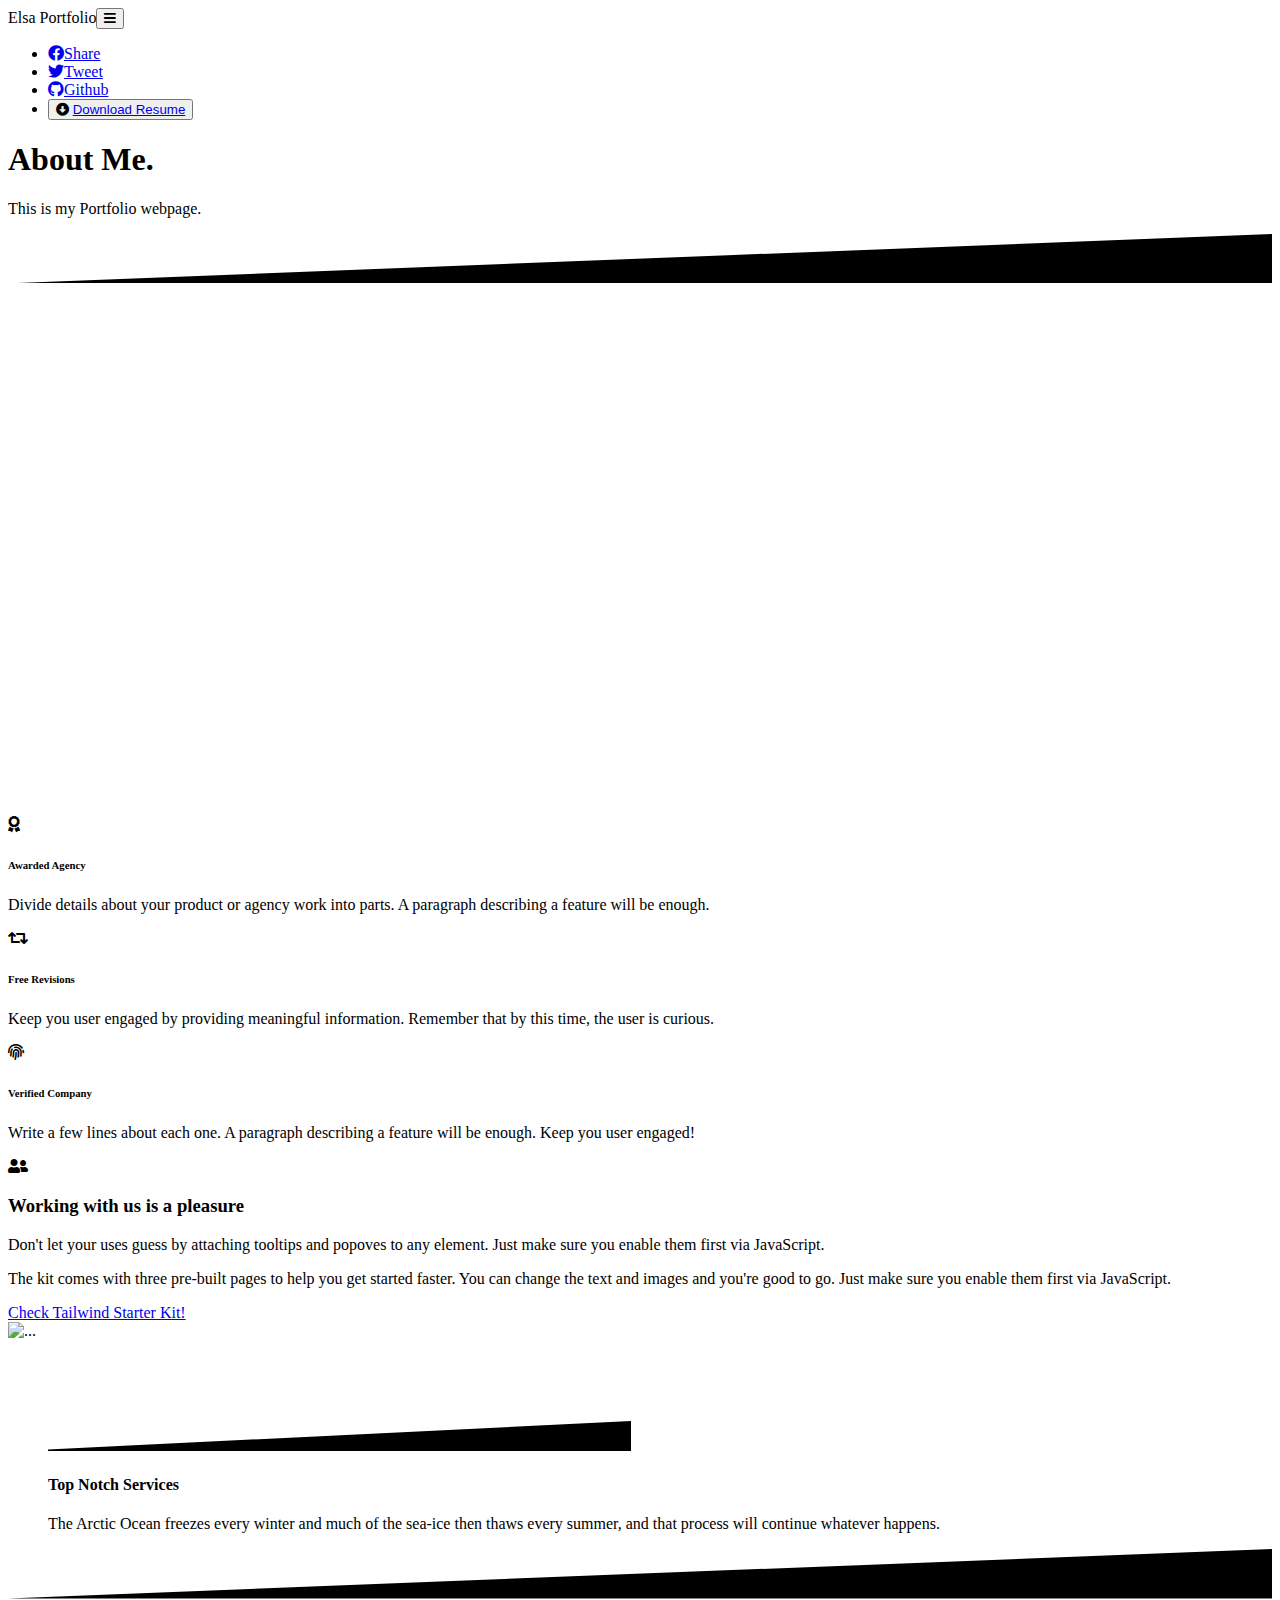
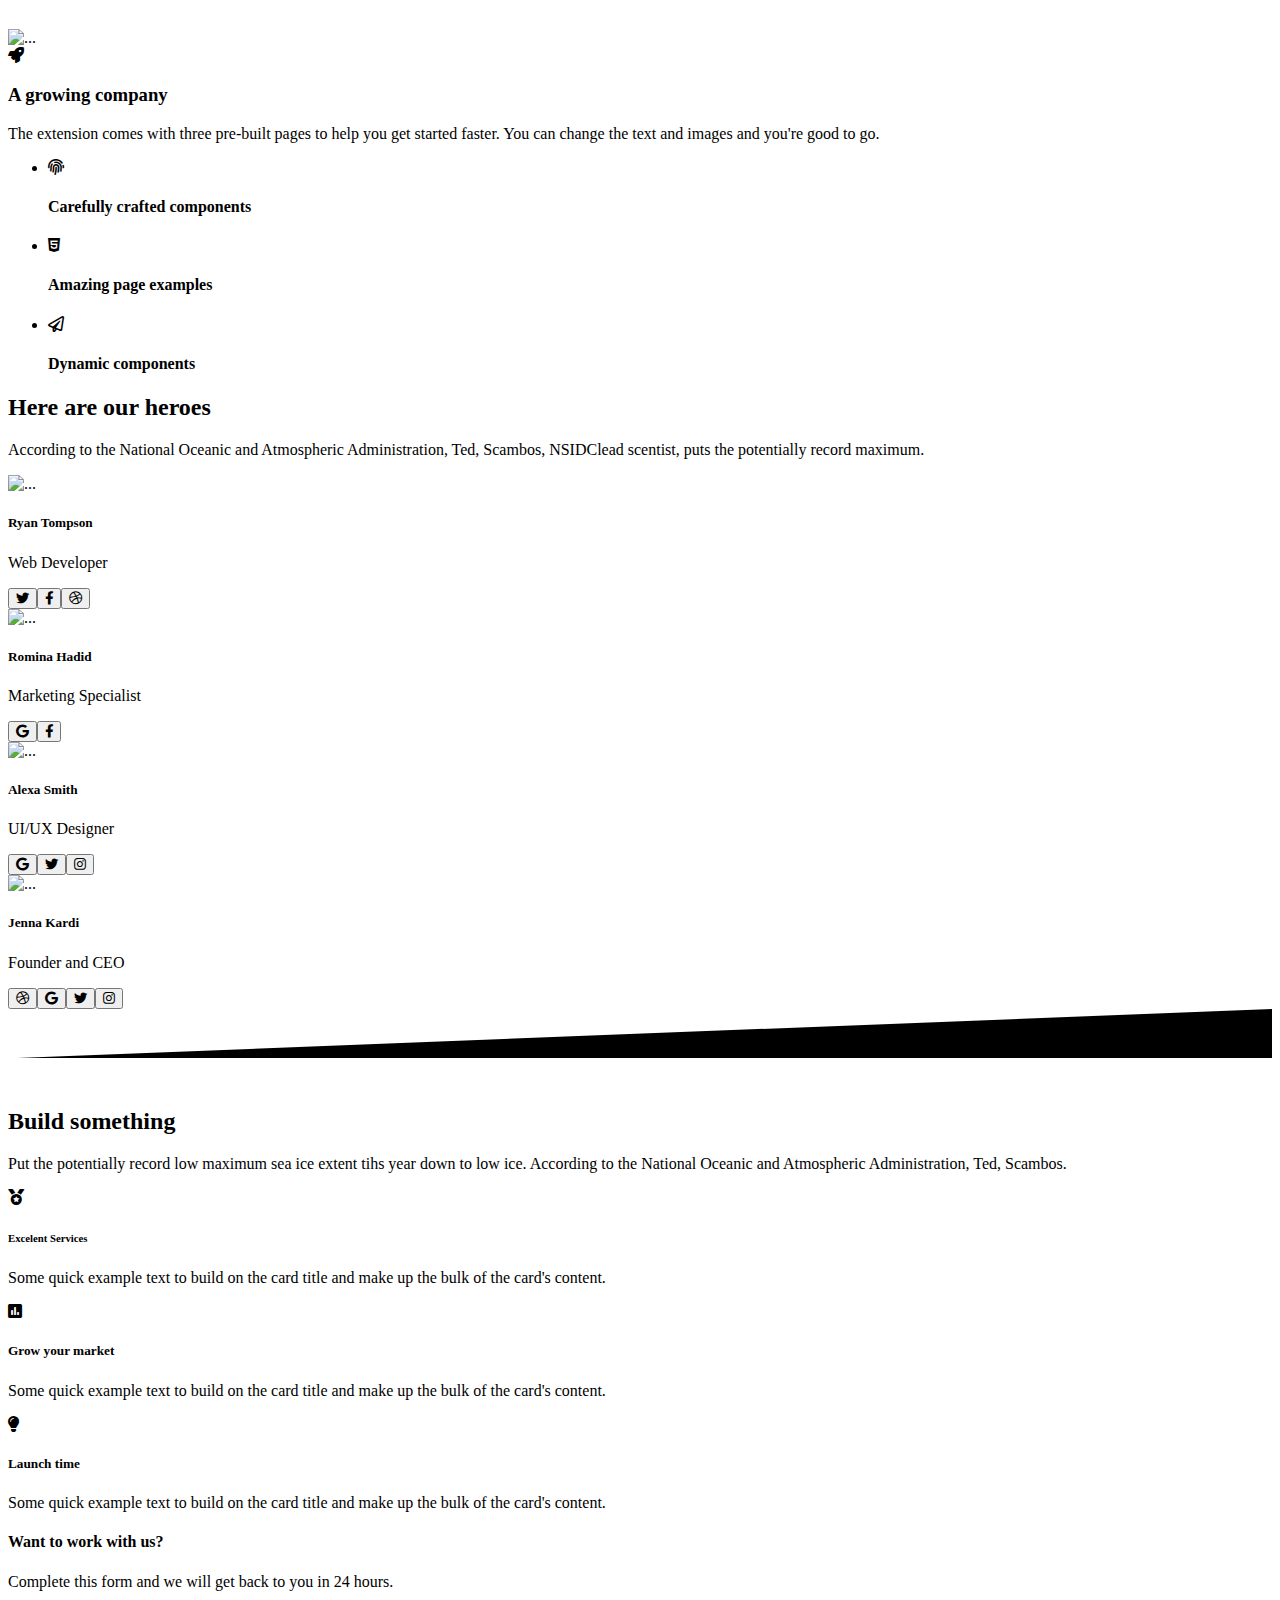
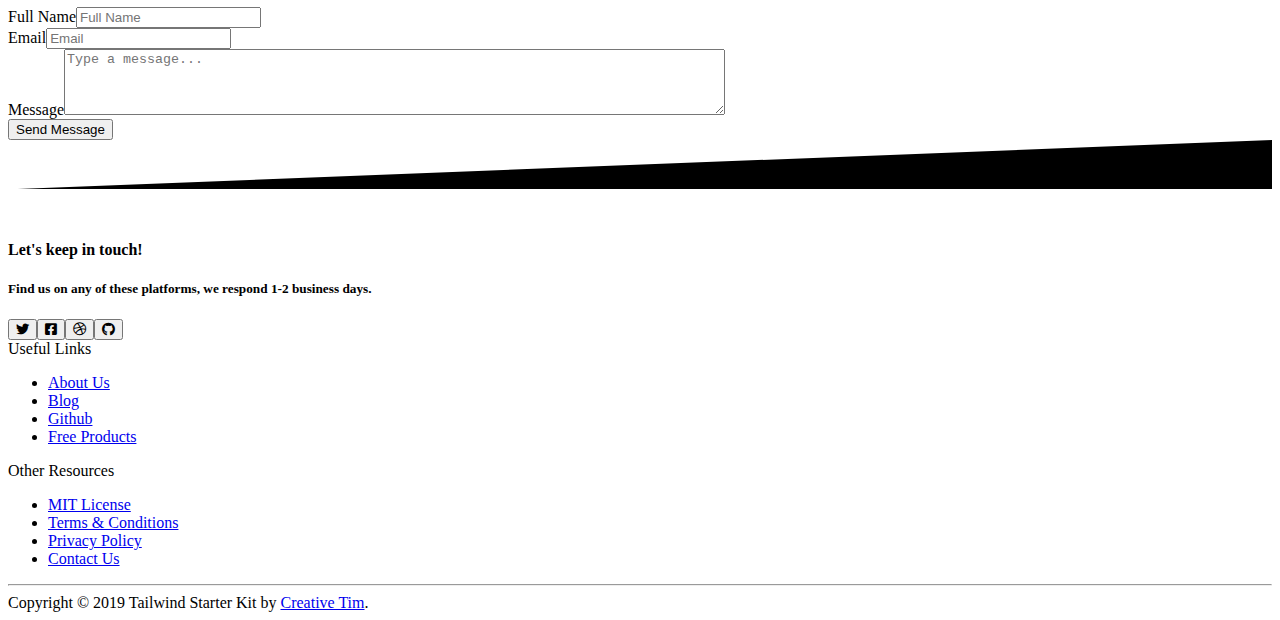
==== homepage.html @ fb785ca4 "basic code" ====
<!DOCTYPE html>
<html>
  <head>
    <meta charset="utf-8" />
    <meta name="viewport" content="width=device-width, initial-scale=1" />
    <meta name="theme-color" content="#000000" />
    <link rel="shortcut icon" href="./assets/img/favicon.ico" />
    <link
      rel="apple-touch-icon"
      sizes="76x76"
      href="./assets/img/apple-icon.png"
    />
    <link
      rel="stylesheet"
      href="https://cdnjs.cloudflare.com/ajax/libs/font-awesome/5.15.3/css/all.min.css"
    />
    <link
      rel="stylesheet"
      href="https://cdn.jsdelivr.net/gh/creativetimofficial/tailwind-starter-kit/compiled-tailwind.min.css"
    />
    <title>Elsa Portfolio</title>
  </head>
  <body class="text-gray-800 antialiased">
    <nav
      class="top-0 absolute z-50 w-full flex flex-wrap items-center justify-between px-2 py-3 "
    >
      <div
        class="container px-4 mx-auto flex flex-wrap items-center justify-between"
      >
        <div
          class="w-full relative flex justify-between lg:w-auto lg:static lg:block lg:justify-start"
        >
          <a
            class="text-xxlg font-bold leading-relaxed inline-block mr-4 py-4 whitespace-nowrap uppercase text-white"
            >Elsa Portfolio</a
          ><button
            class="cursor-pointer text-xl leading-none px-3 py-1 border border-solid border-transparent rounded bg-transparent block lg:hidden outline-none focus:outline-none"
            type="button"
            onclick="toggleNavbar('example-collapse-navbar')"
          >
            <i class="text-white fas fa-bars"></i>
          </button>
        </div>
        <div
          class="lg:flex flex-grow items-center bg-white lg:bg-transparent lg:shadow-none hidden"
          id="example-collapse-navbar"
        >
          <ul class="flex flex-col lg:flex-row list-none lg:ml-auto">
            <li class="flex items-center">
              <a
                class="lg:text-white lg:hover:text-gray-300 text-gray-800 px-3 py-4 lg:py-2 flex items-center text-xs uppercase font-bold"
                href="#pablo"
                ><i
                  class="lg:text-gray-300 text-gray-500 fab fa-facebook text-lg leading-lg "
                ></i
                ><span class="lg:hidden inline-block ml-2">Share</span></a
              >
            </li>
            <li class="flex items-center">
              <a
                class="lg:text-white lg:hover:text-gray-300 text-gray-800 px-3 py-4 lg:py-2 flex items-center text-xs uppercase font-bold"
                href="#pablo"
                ><i
                  class="lg:text-gray-300 text-gray-500 fab fa-twitter text-lg leading-lg "
                ></i
                ><span class="lg:hidden inline-block ml-2">Tweet</span></a
              >
            </li>
            <li class="flex items-center">
              <a
                class="lg:text-white lg:hover:text-gray-300 text-gray-800 px-3 py-4 lg:py-2 flex items-center text-xs uppercase font-bold"
                href="https://github.com/elsa5152/Portfolio2"
                ><i
                  class="lg:text-gray-300 text-gray-500 fab fa-github text-lg leading-lg "
                ></i
                ><span class="lg:hidden inline-block ml-2">Github</span></a
              >
            </li>
            <li class="flex items-center">
              <button
                class="bg-white text-gray-800 active:bg-gray-100 text-xs font-bold uppercase px-4 py-2 rounded shadow hover:shadow-md outline-none focus:outline-none lg:mr-1 lg:mb-0 ml-3 mb-3"
                type="button"
                style="transition: all 0.15s ease 0s;"
              >
                <i class="fas fa-arrow-alt-circle-down"></i> <a href="./pdf/Resume.pdf" download="Resume.pdf">Download Resume</a>
              </button>
            </li>
          </ul>
        </div>
      </div>
    </nav>
    <main>
      <div
        class="relative pt-16 pb-32 flex content-center items-center justify-center"
        style="min-height: 75vh;"
      >
        <div
          class="absolute top-0 w-full h-full bg-center bg-cover"
          style='background-image: url("./image/background.jpg");'
        >
          <span
            id="blackOverlay"
            class="w-full h-full absolute opacity-75 bg-black"
          ></span>
        </div>
        <div class="container relative mx-auto">
          <div class="items-center flex flex-wrap">
            <div class="w-full lg:w-6/12 px-4 ml-auto mr-auto text-center">
              <div class="pr-12">
                <h1 class="text-white font-semibold text-5xl">
                  About Me.
                </h1>
                <p class="mt-4 text-lg text-gray-300">
                  This is my Portfolio webpage.
                </p>
              </div>
            </div>
          </div>
        </div>
        <div
          class="top-auto bottom-0 left-0 right-0 w-full absolute pointer-events-none overflow-hidden"
          style="height: 70px;"
        >
          <svg
            class="absolute bottom-0 overflow-hidden"
            xmlns="http://www.w3.org/2000/svg"
            preserveAspectRatio="none"
            version="1.1"
            viewBox="0 0 2560 100"
            x="0"
            y="0"
          >
            <polygon
              class="text-gray-300 fill-current"
              points="2560 0 2560 100 0 100"
            ></polygon>
          </svg>
        </div>
      </div>
      <section class="pb-20 bg-gray-300 -mt-24">
        <div class="container mx-auto px-4">
          <div class="flex flex-wrap">
            <div class="lg:pt-12 pt-6 w-full md:w-4/12 px-4 text-center">
              <div
                class="relative flex flex-col min-w-0 break-words bg-white w-full mb-8 shadow-lg rounded-lg"
              >
                <div class="px-4 py-5 flex-auto">
                  <div
                    class="text-white p-3 text-center inline-flex items-center justify-center w-12 h-12 mb-5 shadow-lg rounded-full bg-red-400"
                  >
                    <i class="fas fa-award"></i>
                  </div>
                  <h6 class="text-xl font-semibold">Awarded Agency</h6>
                  <p class="mt-2 mb-4 text-gray-600">
                    Divide details about your product or agency work into parts.
                    A paragraph describing a feature will be enough.
                  </p>
                </div>
              </div>
            </div>
            <div class="w-full md:w-4/12 px-4 text-center">
              <div
                class="relative flex flex-col min-w-0 break-words bg-white w-full mb-8 shadow-lg rounded-lg"
              >
                <div class="px-4 py-5 flex-auto">
                  <div
                    class="text-white p-3 text-center inline-flex items-center justify-center w-12 h-12 mb-5 shadow-lg rounded-full bg-blue-400"
                  >
                    <i class="fas fa-retweet"></i>
                  </div>
                  <h6 class="text-xl font-semibold">Free Revisions</h6>
                  <p class="mt-2 mb-4 text-gray-600">
                    Keep you user engaged by providing meaningful information.
                    Remember that by this time, the user is curious.
                  </p>
                </div>
              </div>
            </div>
            <div class="pt-6 w-full md:w-4/12 px-4 text-center">
              <div
                class="relative flex flex-col min-w-0 break-words bg-white w-full mb-8 shadow-lg rounded-lg"
              >
                <div class="px-4 py-5 flex-auto">
                  <div
                    class="text-white p-3 text-center inline-flex items-center justify-center w-12 h-12 mb-5 shadow-lg rounded-full bg-green-400"
                  >
                    <i class="fas fa-fingerprint"></i>
                  </div>
                  <h6 class="text-xl font-semibold">Verified Company</h6>
                  <p class="mt-2 mb-4 text-gray-600">
                    Write a few lines about each one. A paragraph describing a
                    feature will be enough. Keep you user engaged!
                  </p>
                </div>
              </div>
            </div>
          </div>
          <div class="flex flex-wrap items-center mt-32">
            <div class="w-full md:w-5/12 px-4 mr-auto ml-auto">
              <div
                class="text-gray-600 p-3 text-center inline-flex items-center justify-center w-16 h-16 mb-6 shadow-lg rounded-full bg-gray-100"
              >
                <i class="fas fa-user-friends text-xl"></i>
              </div>
              <h3 class="text-3xl mb-2 font-semibold leading-normal">
                Working with us is a pleasure
              </h3>
              <p
                class="text-lg font-light leading-relaxed mt-4 mb-4 text-gray-700"
              >
                Don't let your uses guess by attaching tooltips and popoves to
                any element. Just make sure you enable them first via
                JavaScript.
              </p>
              <p
                class="text-lg font-light leading-relaxed mt-0 mb-4 text-gray-700"
              >
                The kit comes with three pre-built pages to help you get started
                faster. You can change the text and images and you're good to
                go. Just make sure you enable them first via JavaScript.
              </p>
              <a
                href="https://www.creative-tim.com/learning-lab/tailwind-starter-kit#/presentation"
                class="font-bold text-gray-800 mt-8"
                >Check Tailwind Starter Kit!</a
              >
            </div>
            <div class="w-full md:w-4/12 px-4 mr-auto ml-auto">
              <div
                class="relative flex flex-col min-w-0 break-words  w-full mb-6 shadow-lg rounded-lg bg-pink-600"
              >
                <img
                  alt="..."
                  src="https://images.unsplash.com/photo-1522202176988-66273c2fd55f?ixlib=rb-1.2.1&amp;ixid=eyJhcHBfaWQiOjEyMDd9&amp;auto=format&amp;fit=crop&amp;w=1051&amp;q=80"
                  class="w-full align-middle rounded-t-lg"
                />
                <blockquote class="relative p-8 mb-4">
                  <svg
                    preserveAspectRatio="none"
                    xmlns="http://www.w3.org/2000/svg"
                    viewBox="0 0 583 95"
                    class="absolute left-0 w-full block"
                    style="height: 95px; top: -94px;"
                  >
                    <polygon
                      points="-30,95 583,95 583,65"
                      class="text-pink-600 fill-current"
                    ></polygon>
                  </svg>
                  <h4 class="text-xl font-bold text-white">
                    Top Notch Services
                  </h4>
                  <p class="text-md font-light mt-2 text-white">
                    The Arctic Ocean freezes every winter and much of the
                    sea-ice then thaws every summer, and that process will
                    continue whatever happens.
                  </p>
                </blockquote>
              </div>
            </div>
          </div>
        </div>
      </section>
      <section class="relative py-20">
        <div
          class="bottom-auto top-0 left-0 right-0 w-full absolute pointer-events-none overflow-hidden -mt-20"
          style="height: 80px;"
        >
          <svg
            class="absolute bottom-0 overflow-hidden"
            xmlns="http://www.w3.org/2000/svg"
            preserveAspectRatio="none"
            version="1.1"
            viewBox="0 0 2560 100"
            x="0"
            y="0"
          >
            <polygon
              class="text-white fill-current"
              points="2560 0 2560 100 0 100"
            ></polygon>
          </svg>
        </div>
        <div class="container mx-auto px-4">
          <div class="items-center flex flex-wrap">
            <div class="w-full md:w-4/12 ml-auto mr-auto px-4">
              <img
                alt="..."
                class="max-w-full rounded-lg shadow-lg"
                src="https://images.unsplash.com/photo-1555212697-194d092e3b8f?ixlib=rb-1.2.1&amp;ixid=eyJhcHBfaWQiOjEyMDd9&amp;auto=format&amp;fit=crop&amp;w=634&amp;q=80"
              />
            </div>
            <div class="w-full md:w-5/12 ml-auto mr-auto px-4">
              <div class="md:pr-12">
                <div
                  class="text-pink-600 p-3 text-center inline-flex items-center justify-center w-16 h-16 mb-6 shadow-lg rounded-full bg-pink-300"
                >
                  <i class="fas fa-rocket text-xl"></i>
                </div>
                <h3 class="text-3xl font-semibold">A growing company</h3>
                <p class="mt-4 text-lg leading-relaxed text-gray-600">
                  The extension comes with three pre-built pages to help you get
                  started faster. You can change the text and images and you're
                  good to go.
                </p>
                <ul class="list-none mt-6">
                  <li class="py-2">
                    <div class="flex items-center">
                      <div>
                        <span
                          class="text-xs font-semibold inline-block py-1 px-2 uppercase rounded-full text-pink-600 bg-pink-200 mr-3"
                          ><i class="fas fa-fingerprint"></i
                        ></span>
                      </div>
                      <div>
                        <h4 class="text-gray-600">
                          Carefully crafted components
                        </h4>
                      </div>
                    </div>
                  </li>
                  <li class="py-2">
                    <div class="flex items-center">
                      <div>
                        <span
                          class="text-xs font-semibold inline-block py-1 px-2 uppercase rounded-full text-pink-600 bg-pink-200 mr-3"
                          ><i class="fab fa-html5"></i
                        ></span>
                      </div>
                      <div>
                        <h4 class="text-gray-600">Amazing page examples</h4>
                      </div>
                    </div>
                  </li>
                  <li class="py-2">
                    <div class="flex items-center">
                      <div>
                        <span
                          class="text-xs font-semibold inline-block py-1 px-2 uppercase rounded-full text-pink-600 bg-pink-200 mr-3"
                          ><i class="far fa-paper-plane"></i
                        ></span>
                      </div>
                      <div>
                        <h4 class="text-gray-600">Dynamic components</h4>
                      </div>
                    </div>
                  </li>
                </ul>
              </div>
            </div>
          </div>
        </div>
      </section>
      <section class="pt-20 pb-48">
        <div class="container mx-auto px-4">
          <div class="flex flex-wrap justify-center text-center mb-24">
            <div class="w-full lg:w-6/12 px-4">
              <h2 class="text-4xl font-semibold">Here are our heroes</h2>
              <p class="text-lg leading-relaxed m-4 text-gray-600">
                According to the National Oceanic and Atmospheric
                Administration, Ted, Scambos, NSIDClead scentist, puts the
                potentially record maximum.
              </p>
            </div>
          </div>
          <div class="flex flex-wrap">
            <div class="w-full md:w-6/12 lg:w-3/12 lg:mb-0 mb-12 px-4">
              <div class="px-6">
                <img
                  alt="..."
                  src="./assets/img/team-1-800x800.jpg"
                  class="shadow-lg rounded-full max-w-full mx-auto"
                  style="max-width: 120px;"
                />
                <div class="pt-6 text-center">
                  <h5 class="text-xl font-bold">Ryan Tompson</h5>
                  <p class="mt-1 text-sm text-gray-500 uppercase font-semibold">
                    Web Developer
                  </p>
                  <div class="mt-6">
                    <button
                      class="bg-blue-400 text-white w-8 h-8 rounded-full outline-none focus:outline-none mr-1 mb-1"
                      type="button"
                    >
                      <i class="fab fa-twitter"></i></button
                    ><button
                      class="bg-blue-600 text-white w-8 h-8 rounded-full outline-none focus:outline-none mr-1 mb-1"
                      type="button"
                    >
                      <i class="fab fa-facebook-f"></i></button
                    ><button
                      class="bg-pink-500 text-white w-8 h-8 rounded-full outline-none focus:outline-none mr-1 mb-1"
                      type="button"
                    >
                      <i class="fab fa-dribbble"></i>
                    </button>
                  </div>
                </div>
              </div>
            </div>
            <div class="w-full md:w-6/12 lg:w-3/12 lg:mb-0 mb-12 px-4">
              <div class="px-6">
                <img
                  alt="..."
                  src="./assets/img/team-2-800x800.jpg"
                  class="shadow-lg rounded-full max-w-full mx-auto"
                  style="max-width: 120px;"
                />
                <div class="pt-6 text-center">
                  <h5 class="text-xl font-bold">Romina Hadid</h5>
                  <p class="mt-1 text-sm text-gray-500 uppercase font-semibold">
                    Marketing Specialist
                  </p>
                  <div class="mt-6">
                    <button
                      class="bg-red-600 text-white w-8 h-8 rounded-full outline-none focus:outline-none mr-1 mb-1"
                      type="button"
                    >
                      <i class="fab fa-google"></i></button
                    ><button
                      class="bg-blue-600 text-white w-8 h-8 rounded-full outline-none focus:outline-none mr-1 mb-1"
                      type="button"
                    >
                      <i class="fab fa-facebook-f"></i>
                    </button>
                  </div>
                </div>
              </div>
            </div>
            <div class="w-full md:w-6/12 lg:w-3/12 lg:mb-0 mb-12 px-4">
              <div class="px-6">
                <img
                  alt="..."
                  src="./assets/img/team-3-800x800.jpg"
                  class="shadow-lg rounded-full max-w-full mx-auto"
                  style="max-width: 120px;"
                />
                <div class="pt-6 text-center">
                  <h5 class="text-xl font-bold">Alexa Smith</h5>
                  <p class="mt-1 text-sm text-gray-500 uppercase font-semibold">
                    UI/UX Designer
                  </p>
                  <div class="mt-6">
                    <button
                      class="bg-red-600 text-white w-8 h-8 rounded-full outline-none focus:outline-none mr-1 mb-1"
                      type="button"
                    >
                      <i class="fab fa-google"></i></button
                    ><button
                      class="bg-blue-400 text-white w-8 h-8 rounded-full outline-none focus:outline-none mr-1 mb-1"
                      type="button"
                    >
                      <i class="fab fa-twitter"></i></button
                    ><button
                      class="bg-gray-800 text-white w-8 h-8 rounded-full outline-none focus:outline-none mr-1 mb-1"
                      type="button"
                    >
                      <i class="fab fa-instagram"></i>
                    </button>
                  </div>
                </div>
              </div>
            </div>
            <div class="w-full md:w-6/12 lg:w-3/12 lg:mb-0 mb-12 px-4">
              <div class="px-6">
                <img
                  alt="..."
                  src="./assets/img/team-4-470x470.png"
                  class="shadow-lg rounded-full max-w-full mx-auto"
                  style="max-width: 120px;"
                />
                <div class="pt-6 text-center">
                  <h5 class="text-xl font-bold">Jenna Kardi</h5>
                  <p class="mt-1 text-sm text-gray-500 uppercase font-semibold">
                    Founder and CEO
                  </p>
                  <div class="mt-6">
                    <button
                      class="bg-pink-500 text-white w-8 h-8 rounded-full outline-none focus:outline-none mr-1 mb-1"
                      type="button"
                    >
                      <i class="fab fa-dribbble"></i></button
                    ><button
                      class="bg-red-600 text-white w-8 h-8 rounded-full outline-none focus:outline-none mr-1 mb-1"
                      type="button"
                    >
                      <i class="fab fa-google"></i></button
                    ><button
                      class="bg-blue-400 text-white w-8 h-8 rounded-full outline-none focus:outline-none mr-1 mb-1"
                      type="button"
                    >
                      <i class="fab fa-twitter"></i></button
                    ><button
                      class="bg-gray-800 text-white w-8 h-8 rounded-full outline-none focus:outline-none mr-1 mb-1"
                      type="button"
                    >
                      <i class="fab fa-instagram"></i>
                    </button>
                  </div>
                </div>
              </div>
            </div>
          </div>
        </div>
      </section>
      <section class="pb-20 relative block bg-gray-900">
        <div
          class="bottom-auto top-0 left-0 right-0 w-full absolute pointer-events-none overflow-hidden -mt-20"
          style="height: 80px;"
        >
          <svg
            class="absolute bottom-0 overflow-hidden"
            xmlns="http://www.w3.org/2000/svg"
            preserveAspectRatio="none"
            version="1.1"
            viewBox="0 0 2560 100"
            x="0"
            y="0"
          >
            <polygon
              class="text-gray-900 fill-current"
              points="2560 0 2560 100 0 100"
            ></polygon>
          </svg>
        </div>
        <div class="container mx-auto px-4 lg:pt-24 lg:pb-64">
          <div class="flex flex-wrap text-center justify-center">
            <div class="w-full lg:w-6/12 px-4">
              <h2 class="text-4xl font-semibold text-white">Build something</h2>
              <p class="text-lg leading-relaxed mt-4 mb-4 text-gray-500">
                Put the potentially record low maximum sea ice extent tihs year
                down to low ice. According to the National Oceanic and
                Atmospheric Administration, Ted, Scambos.
              </p>
            </div>
          </div>
          <div class="flex flex-wrap mt-12 justify-center">
            <div class="w-full lg:w-3/12 px-4 text-center">
              <div
                class="text-gray-900 p-3 w-12 h-12 shadow-lg rounded-full bg-white inline-flex items-center justify-center"
              >
                <i class="fas fa-medal text-xl"></i>
              </div>
              <h6 class="text-xl mt-5 font-semibold text-white">
                Excelent Services
              </h6>
              <p class="mt-2 mb-4 text-gray-500">
                Some quick example text to build on the card title and make up
                the bulk of the card's content.
              </p>
            </div>
            <div class="w-full lg:w-3/12 px-4 text-center">
              <div
                class="text-gray-900 p-3 w-12 h-12 shadow-lg rounded-full bg-white inline-flex items-center justify-center"
              >
                <i class="fas fa-poll text-xl"></i>
              </div>
              <h5 class="text-xl mt-5 font-semibold text-white">
                Grow your market
              </h5>
              <p class="mt-2 mb-4 text-gray-500">
                Some quick example text to build on the card title and make up
                the bulk of the card's content.
              </p>
            </div>
            <div class="w-full lg:w-3/12 px-4 text-center">
              <div
                class="text-gray-900 p-3 w-12 h-12 shadow-lg rounded-full bg-white inline-flex items-center justify-center"
              >
                <i class="fas fa-lightbulb text-xl"></i>
              </div>
              <h5 class="text-xl mt-5 font-semibold text-white">Launch time</h5>
              <p class="mt-2 mb-4 text-gray-500">
                Some quick example text to build on the card title and make up
                the bulk of the card's content.
              </p>
            </div>
          </div>
        </div>
      </section>
      <section class="relative block py-24 lg:pt-0 bg-gray-900">
        <div class="container mx-auto px-4">
          <div class="flex flex-wrap justify-center lg:-mt-64 -mt-48">
            <div class="w-full lg:w-6/12 px-4">
              <div
                class="relative flex flex-col min-w-0 break-words w-full mb-6 shadow-lg rounded-lg bg-gray-300"
              >
                <div class="flex-auto p-5 lg:p-10">
                  <h4 class="text-2xl font-semibold">Want to work with us?</h4>
                  <p class="leading-relaxed mt-1 mb-4 text-gray-600">
                    Complete this form and we will get back to you in 24 hours.
                  </p>
                  <div class="relative w-full mb-3 mt-8">
                    <label
                      class="block uppercase text-gray-700 text-xs font-bold mb-2"
                      for="full-name"
                      >Full Name</label
                    ><input
                      type="text"
                      class="border-0 px-3 py-3 placeholder-gray-400 text-gray-700 bg-white rounded text-sm shadow focus:outline-none focus:ring w-full"
                      placeholder="Full Name"
                      style="transition: all 0.15s ease 0s;"
                    />
                  </div>
                  <div class="relative w-full mb-3">
                    <label
                      class="block uppercase text-gray-700 text-xs font-bold mb-2"
                      for="email"
                      >Email</label
                    ><input
                      type="email"
                      class="border-0 px-3 py-3 placeholder-gray-400 text-gray-700 bg-white rounded text-sm shadow focus:outline-none focus:ring w-full"
                      placeholder="Email"
                      style="transition: all 0.15s ease 0s;"
                    />
                  </div>
                  <div class="relative w-full mb-3">
                    <label
                      class="block uppercase text-gray-700 text-xs font-bold mb-2"
                      for="message"
                      >Message</label
                    ><textarea
                      rows="4"
                      cols="80"
                      class="border-0 px-3 py-3 placeholder-gray-400 text-gray-700 bg-white rounded text-sm shadow focus:outline-none focus:ring w-full"
                      placeholder="Type a message..."
                    ></textarea>
                  </div>
                  <div class="text-center mt-6">
                    <button
                      class="bg-gray-900 text-white active:bg-gray-700 text-sm font-bold uppercase px-6 py-3 rounded shadow hover:shadow-lg outline-none focus:outline-none mr-1 mb-1"
                      type="button"
                      style="transition: all 0.15s ease 0s;"
                    >
                      Send Message
                    </button>
                  </div>
                </div>
              </div>
            </div>
          </div>
        </div>
      </section>
    </main>
    <footer class="relative bg-gray-300 pt-8 pb-6">
      <div
        class="bottom-auto top-0 left-0 right-0 w-full absolute pointer-events-none overflow-hidden -mt-20"
        style="height: 80px;"
      >
        <svg
          class="absolute bottom-0 overflow-hidden"
          xmlns="http://www.w3.org/2000/svg"
          preserveAspectRatio="none"
          version="1.1"
          viewBox="0 0 2560 100"
          x="0"
          y="0"
        >
          <polygon
            class="text-gray-300 fill-current"
            points="2560 0 2560 100 0 100"
          ></polygon>
        </svg>
      </div>
      <div class="container mx-auto px-4">
        <div class="flex flex-wrap">
          <div class="w-full lg:w-6/12 px-4">
            <h4 class="text-3xl font-semibold">Let's keep in touch!</h4>
            <h5 class="text-lg mt-0 mb-2 text-gray-700">
              Find us on any of these platforms, we respond 1-2 business days.
            </h5>
            <div class="mt-6">
              <button
                class="bg-white text-blue-400 shadow-lg font-normal h-10 w-10 items-center justify-center align-center rounded-full outline-none focus:outline-none mr-2 p-3"
                type="button"
              >
                <i class="flex fab fa-twitter"></i></button
              ><button
                class="bg-white text-blue-600 shadow-lg font-normal h-10 w-10 items-center justify-center align-center rounded-full outline-none focus:outline-none mr-2 p-3"
                type="button"
              >
                <i class="flex fab fa-facebook-square"></i></button
              ><button
                class="bg-white text-pink-400 shadow-lg font-normal h-10 w-10 items-center justify-center align-center rounded-full outline-none focus:outline-none mr-2 p-3"
                type="button"
              >
                <i class="flex fab fa-dribbble"></i></button
              ><button
                class="bg-white text-gray-900 shadow-lg font-normal h-10 w-10 items-center justify-center align-center rounded-full outline-none focus:outline-none mr-2 p-3"
                type="button"
              >
                <i class="flex fab fa-github"></i>
              </button>
            </div>
          </div>
          <div class="w-full lg:w-6/12 px-4">
            <div class="flex flex-wrap items-top mb-6">
              <div class="w-full lg:w-4/12 px-4 ml-auto">
                <span
                  class="block uppercase text-gray-600 text-sm font-semibold mb-2"
                  >Useful Links</span
                >
                <ul class="list-unstyled">
                  <li>
                    <a
                      class="text-gray-700 hover:text-gray-900 font-semibold block pb-2 text-sm"
                      href="https://www.creative-tim.com/presentation"
                      >About Us</a
                    >
                  </li>
                  <li>
                    <a
                      class="text-gray-700 hover:text-gray-900 font-semibold block pb-2 text-sm"
                      href="https://blog.creative-tim.com"
                      >Blog</a
                    >
                  </li>
                  <li>
                    <a
                      class="text-gray-700 hover:text-gray-900 font-semibold block pb-2 text-sm"
                      href="https://www.github.com/creativetimofficial"
                      >Github</a
                    >
                  </li>
                  <li>
                    <a
                      class="text-gray-700 hover:text-gray-900 font-semibold block pb-2 text-sm"
                      href="https://www.creative-tim.com/bootstrap-themes/free"
                      >Free Products</a
                    >
                  </li>
                </ul>
              </div>
              <div class="w-full lg:w-4/12 px-4">
                <span
                  class="block uppercase text-gray-600 text-sm font-semibold mb-2"
                  >Other Resources</span
                >
                <ul class="list-unstyled">
                  <li>
                    <a
                      class="text-gray-700 hover:text-gray-900 font-semibold block pb-2 text-sm"
                      href="https://github.com/creativetimofficial/argon-design-system/blob/master/LICENSE.md"
                      >MIT License</a
                    >
                  </li>
                  <li>
                    <a
                      class="text-gray-700 hover:text-gray-900 font-semibold block pb-2 text-sm"
                      href="https://creative-tim.com/terms"
                      >Terms &amp; Conditions</a
                    >
                  </li>
                  <li>
                    <a
                      class="text-gray-700 hover:text-gray-900 font-semibold block pb-2 text-sm"
                      href="https://creative-tim.com/privacy"
                      >Privacy Policy</a
                    >
                  </li>
                  <li>
                    <a
                      class="text-gray-700 hover:text-gray-900 font-semibold block pb-2 text-sm"
                      href="https://creative-tim.com/contact-us"
                      >Contact Us</a
                    >
                  </li>
                </ul>
              </div>
            </div>
          </div>
        </div>
        <hr class="my-6 border-gray-400" />
        <div
          class="flex flex-wrap items-center md:justify-between justify-center"
        >
          <div class="w-full md:w-4/12 px-4 mx-auto text-center">
            <div class="text-sm text-gray-600 font-semibold py-1">
              Copyright © 2019 Tailwind Starter Kit by
              <a
                href="https://www.creative-tim.com"
                class="text-gray-600 hover:text-gray-900"
                >Creative Tim</a
              >.
            </div>
          </div>
        </div>
      </div>
    </footer>
  </body>
  <script>
    function toggleNavbar(collapseID) {
      document.getElementById(collapseID).classList.toggle("hidden");
      document.getElementById(collapseID).classList.toggle("block");
    }
  </script>
</html>
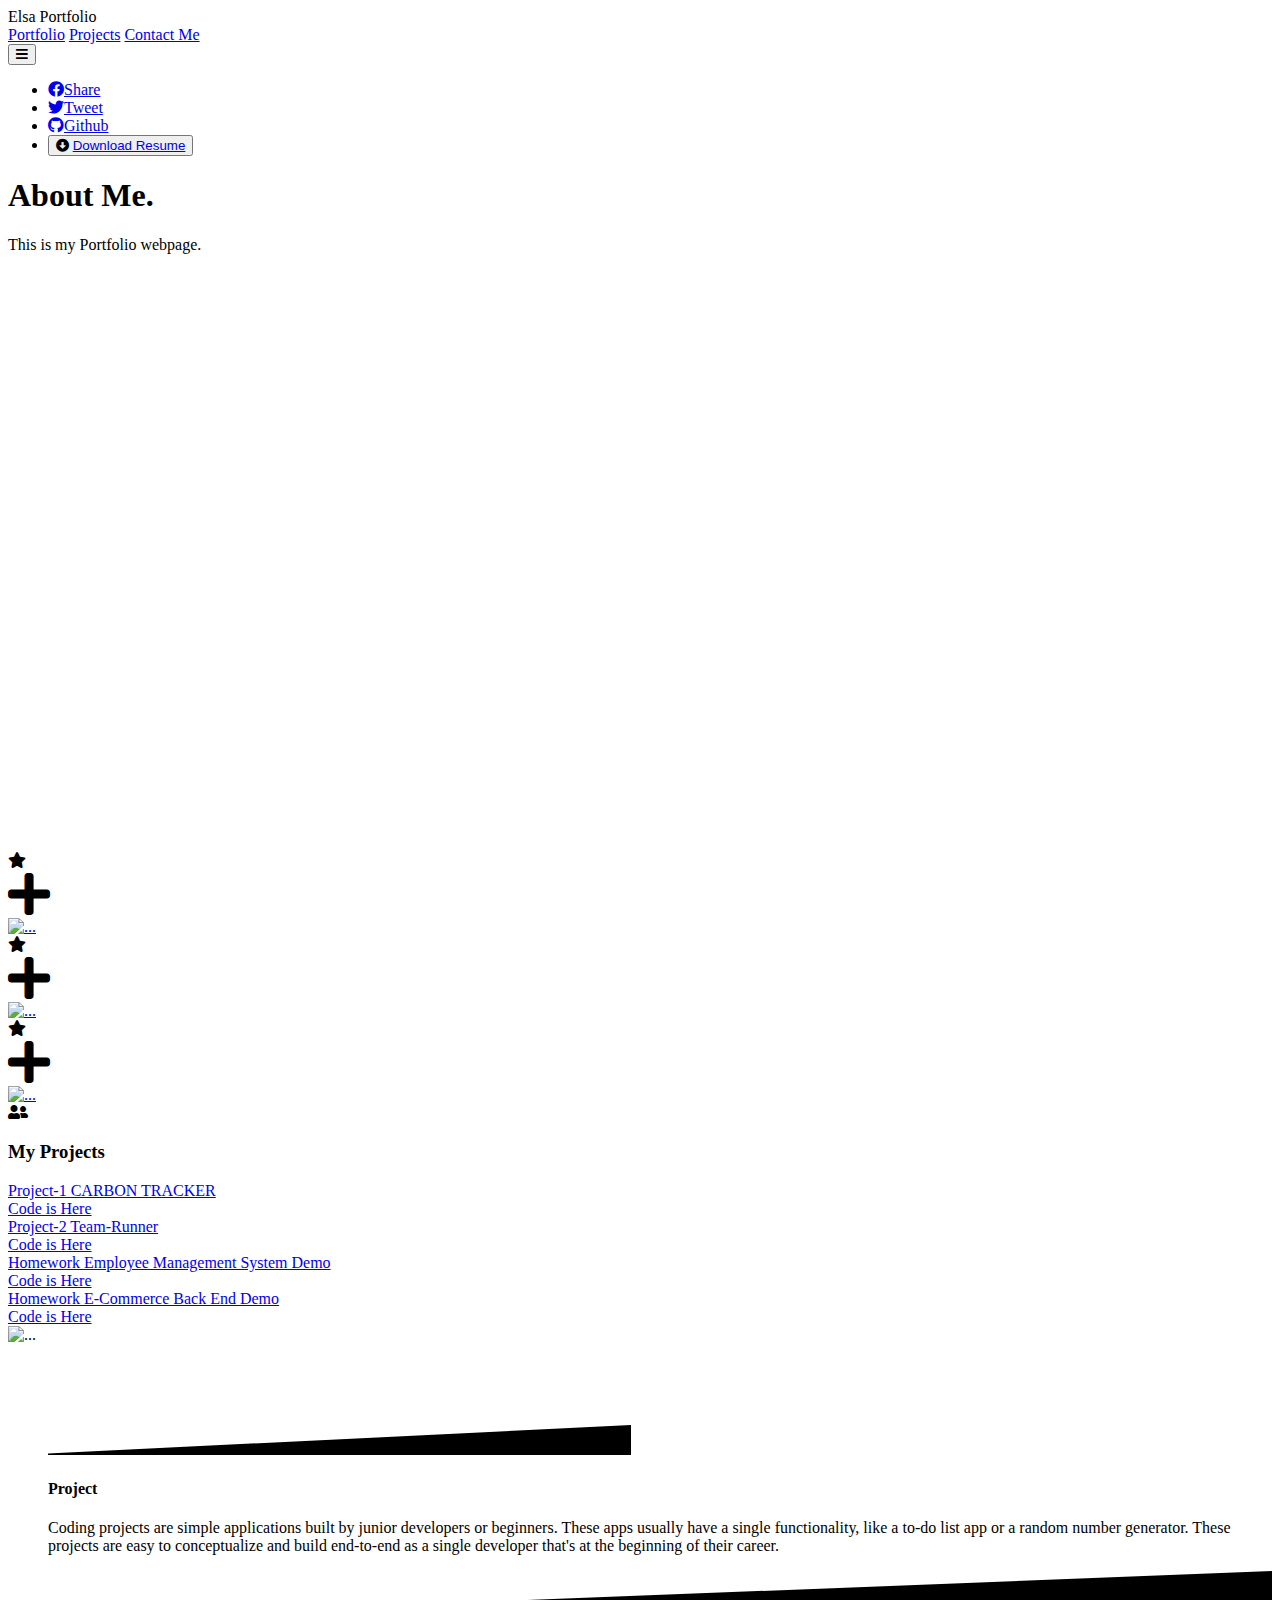
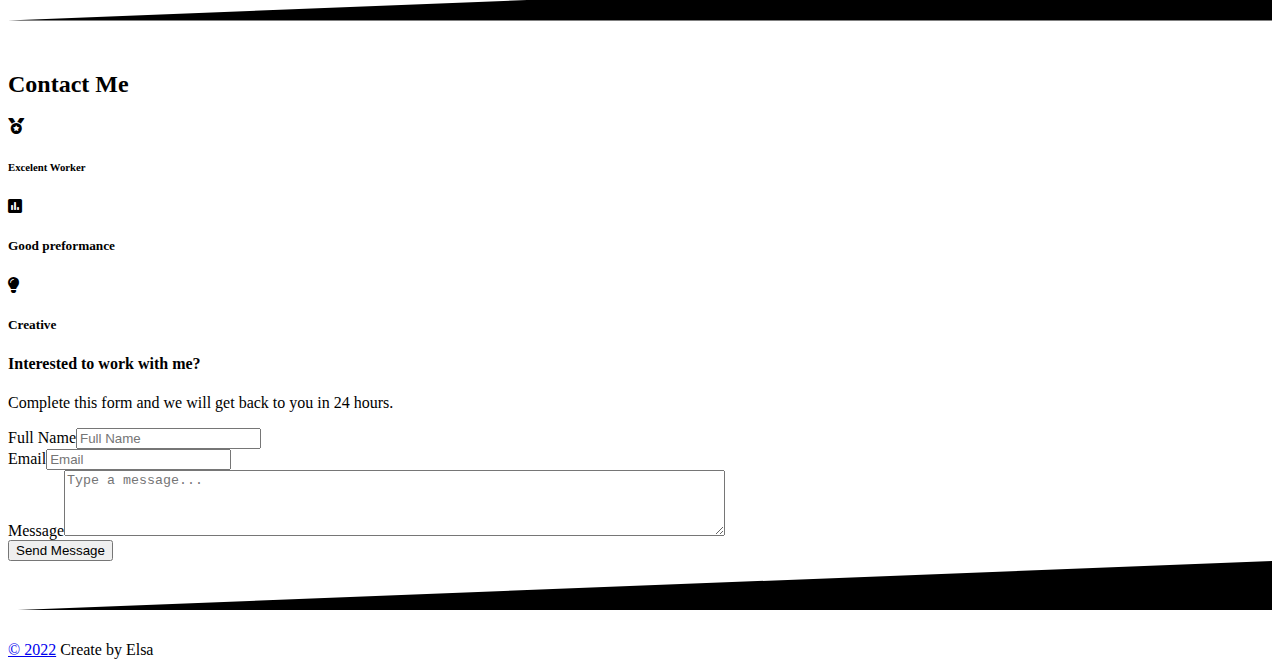
==== commit 25e85ebc: "finnal" ====
--- a/homepage.html
+++ b/homepage.html
@@ -21,48 +21,44 @@
     <title>Elsa Portfolio</title>
   </head>
   <body class="text-gray-800 antialiased">
-    <nav
-      class="top-0 absolute z-50 w-full flex flex-wrap items-center justify-between px-2 py-3 "
-    >
-      <div
-        class="container px-4 mx-auto flex flex-wrap items-center justify-between"
-      >
-        <div
-          class="w-full relative flex justify-between lg:w-auto lg:static lg:block lg:justify-start"
-        >
-          <a
-            class="text-xxlg font-bold leading-relaxed inline-block mr-4 py-4 whitespace-nowrap uppercase text-white"
-            >Elsa Portfolio</a
-          ><button
-            class="cursor-pointer text-xl leading-none px-3 py-1 border border-solid border-transparent rounded bg-transparent block lg:hidden outline-none focus:outline-none"
+    <nav class="top-0 absolute z-50 w-full flex flex-wrap items-center justify-between px-2 py-3 ">
+      <div class="container px-4 mx-auto flex flex-wrap items-center justify-between">
+        <div class="w-full relative flex justify-between lg:w-auto lg:static lg:block lg:justify-start">
+
+          <div class="text-4xl font-bold leading-relaxed inline-block mr-4 py-4 whitespace-nowrap uppercase text-white">Elsa Portfolio
+        </div>
+            <div class="hidden sm:block text-center text-base leading-5">
+                <a class="p-8 text-white text-lg " href="#portfolio">Portfolio</a>
+                <a class="p-8 text-white text-lg " href="#project">Projects</a>
+                <a class="p-8 text-white text-lg " href="#contact">Contact Me</a>
+            </div>
+            <button class="cursor-pointer text-xl leading-none px-3 py-1 border border-solid border-transparent rounded bg-transparent block lg:hidden outline-none focus:outline-none"
             type="button"
-            onclick="toggleNavbar('example-collapse-navbar')"
-          >
+            onclick="toggleNavbar('example-collapse-navbar')">
             <i class="text-white fas fa-bars"></i>
           </button>
-        </div>
-        <div
-          class="lg:flex flex-grow items-center bg-white lg:bg-transparent lg:shadow-none hidden"
-          id="example-collapse-navbar"
-        >
+       
+        </div>
+        <div class="lg:flex flex-grow items-center bg-white lg:bg-transparent lg:shadow-none hidden"
+          id="example-collapse-navbar">
           <ul class="flex flex-col lg:flex-row list-none lg:ml-auto">
             <li class="flex items-center">
               <a
                 class="lg:text-white lg:hover:text-gray-300 text-gray-800 px-3 py-4 lg:py-2 flex items-center text-xs uppercase font-bold"
-                href="#pablo"
+                href="https://www.facebook.com/"
                 ><i
                   class="lg:text-gray-300 text-gray-500 fab fa-facebook text-lg leading-lg "
-                ></i
+                 ></i
                 ><span class="lg:hidden inline-block ml-2">Share</span></a
               >
             </li>
             <li class="flex items-center">
               <a
                 class="lg:text-white lg:hover:text-gray-300 text-gray-800 px-3 py-4 lg:py-2 flex items-center text-xs uppercase font-bold"
-                href="#pablo"
+                href="https://twitter.com/""
                 ><i
                   class="lg:text-gray-300 text-gray-500 fab fa-twitter text-lg leading-lg "
-                ></i
+                  ></i
                 ><span class="lg:hidden inline-block ml-2">Tweet</span></a
               >
             </li>
@@ -87,7 +83,9 @@
             </li>
           </ul>
         </div>
-      </div>
+        </div>
+
+
     </nav>
     <main>
       <div
@@ -117,85 +115,74 @@
             </div>
           </div>
         </div>
-        <div
-          class="top-auto bottom-0 left-0 right-0 w-full absolute pointer-events-none overflow-hidden"
-          style="height: 70px;"
-        >
-          <svg
-            class="absolute bottom-0 overflow-hidden"
-            xmlns="http://www.w3.org/2000/svg"
-            preserveAspectRatio="none"
-            version="1.1"
-            viewBox="0 0 2560 100"
-            x="0"
-            y="0"
-          >
-            <polygon
-              class="text-gray-300 fill-current"
-              points="2560 0 2560 100 0 100"
-            ></polygon>
-          </svg>
-        </div>
       </div>
-      <section class="pb-20 bg-gray-300 -mt-24">
+
+      <section class="pb-20 bg-gray-300 -mt-24" id="portfolio">
         <div class="container mx-auto px-4">
           <div class="flex flex-wrap">
             <div class="lg:pt-12 pt-6 w-full md:w-4/12 px-4 text-center">
               <div
                 class="relative flex flex-col min-w-0 break-words bg-white w-full mb-8 shadow-lg rounded-lg"
               >
-                <div class="px-4 py-5 flex-auto">
-                  <div
-                    class="text-white p-3 text-center inline-flex items-center justify-center w-12 h-12 mb-5 shadow-lg rounded-full bg-red-400"
-                  >
-                    <i class="fas fa-award"></i>
-                  </div>
-                  <h6 class="text-xl font-semibold">Awarded Agency</h6>
-                  <p class="mt-2 mb-4 text-gray-600">
-                    Divide details about your product or agency work into parts.
-                    A paragraph describing a feature will be enough.
-                  </p>
+              <div class="divider-custom">
+                <div class="divider-custom-line"></div>
+                <div class="divider-custom-icon"><i class="fas fa-star"></i></div>
+                <div class="divider-custom-line"></div>
+            </div>
+             <!-- Portfolio Item 1-->
+             <div class="col-md-6 col-lg-4 mb-5">
+                <div class="portfolio-item mx-auto" data-bs-toggle="modal" data-bs-target="#portfolioModal1">
+                    <div class="portfolio-item-caption d-flex align-items-center justify-content-center h-100 w-100">
+                        <div class="portfolio-item-caption-content text-center text-white"><i class="fas fa-plus fa-3x"></i></div>
+                    </div>
+                    <a href="https://github.com/elsa5152/Portfolio2"><img class="img-fluid" src="./image/GitHub-Mark.png" alt="..."  /></a>
                 </div>
+            </div>
+
               </div>
             </div>
             <div class="w-full md:w-4/12 px-4 text-center">
               <div
                 class="relative flex flex-col min-w-0 break-words bg-white w-full mb-8 shadow-lg rounded-lg"
               >
-                <div class="px-4 py-5 flex-auto">
-                  <div
-                    class="text-white p-3 text-center inline-flex items-center justify-center w-12 h-12 mb-5 shadow-lg rounded-full bg-blue-400"
-                  >
-                    <i class="fas fa-retweet"></i>
-                  </div>
-                  <h6 class="text-xl font-semibold">Free Revisions</h6>
-                  <p class="mt-2 mb-4 text-gray-600">
-                    Keep you user engaged by providing meaningful information.
-                    Remember that by this time, the user is curious.
-                  </p>
+              <div class="divider-custom">
+                <div class="divider-custom-line"></div>
+                <div class="divider-custom-icon"><i class="fas fa-star"></i></div>
+                <div class="divider-custom-line"></div>
+            </div>
+               <!-- Portfolio Item 2-->
+            <div class="col-md-6 col-lg-4 mb-5">
+                <div class="portfolio-item mx-auto" data-bs-toggle="modal" data-bs-target="#portfolioModal2">
+                    <div class="portfolio-item-caption d-flex align-items-center justify-content-center h-100 w-100">
+                        <div class="portfolio-item-caption-content text-center text-white"><i class="fas fa-plus fa-3x"></i></div>
+                    </div>
+                    <a href="https://www.linkedin.com/in/elsa-li-a69080230/"> <img class="img-fluid" src="./image/linkedinlogo.webp" alt="..." /></a> 
                 </div>
+            </div>
               </div>
             </div>
             <div class="pt-6 w-full md:w-4/12 px-4 text-center">
               <div
                 class="relative flex flex-col min-w-0 break-words bg-white w-full mb-8 shadow-lg rounded-lg"
               >
-                <div class="px-4 py-5 flex-auto">
-                  <div
-                    class="text-white p-3 text-center inline-flex items-center justify-center w-12 h-12 mb-5 shadow-lg rounded-full bg-green-400"
-                  >
-                    <i class="fas fa-fingerprint"></i>
-                  </div>
-                  <h6 class="text-xl font-semibold">Verified Company</h6>
-                  <p class="mt-2 mb-4 text-gray-600">
-                    Write a few lines about each one. A paragraph describing a
-                    feature will be enough. Keep you user engaged!
-                  </p>
+              <div class="divider-custom">
+                <div class="divider-custom-line"></div>
+                <div class="divider-custom-icon"><i class="fas fa-star"></i></div>
+                <div class="divider-custom-line"></div>
+            </div>
+            <!-- Portfolio Item 3-->
+            <div class="col-md-6 col-lg-4 mb-5">
+                <div class="portfolio-item mx-auto" data-bs-toggle="modal" data-bs-target="#portfolioModal3">
+                    <div class="portfolio-item-caption d-flex align-items-center justify-content-center h-100 w-100">
+                        <div class="portfolio-item-caption-content text-center text-white"><i class="fas fa-plus fa-3x"></i></div>
+                    </div>
+                    <a href="https://note-taker-123456.herokuapp.com/"> <img class="img-fluid" src="./image/studentwork.png" alt="..." /></a>
                 </div>
-              </div>
-            </div>
-          </div>
-          <div class="flex flex-wrap items-center mt-32">
+            </div>  
+              </div>
+            </div>
+          </div>
+          <div class="flex flex-wrap items-center mt-32" id="project" >
             <div class="w-full md:w-5/12 px-4 mr-auto ml-auto">
               <div
                 class="text-gray-600 p-3 text-center inline-flex items-center justify-center w-16 h-16 mb-6 shadow-lg rounded-full bg-gray-100"
@@ -203,27 +190,66 @@
                 <i class="fas fa-user-friends text-xl"></i>
               </div>
               <h3 class="text-3xl mb-2 font-semibold leading-normal">
-                Working with us is a pleasure
+                My Projects
               </h3>
-              <p
+              <a
                 class="text-lg font-light leading-relaxed mt-4 mb-4 text-gray-700"
-              >
-                Don't let your uses guess by attaching tooltips and popoves to
-                any element. Just make sure you enable them first via
-                JavaScript.
-              </p>
-              <p
-                class="text-lg font-light leading-relaxed mt-0 mb-4 text-gray-700"
-              >
-                The kit comes with three pre-built pages to help you get started
-                faster. You can change the text and images and you're good to
-                go. Just make sure you enable them first via JavaScript.
-              </p>
-              <a
-                href="https://www.creative-tim.com/learning-lab/tailwind-starter-kit#/presentation"
-                class="font-bold text-gray-800 mt-8"
-                >Check Tailwind Starter Kit!</a
-              >
+                href=" https://frygit87.github.io/Project-1/"
+              >
+                Project-1 CARBON TRACKER
+            </a>
+            <br>
+            
+              <a href=" https://github.com/FryGit87/Project-1.git"
+                class="text-lg font-bold leading-relaxed mt-0 mb-4 text-gray-700"
+              >
+                Code is Here
+        </a>
+        <br>
+        <a
+        class="text-lg font-light leading-relaxed mt-4 mb-4 text-gray-700"
+        href="  https://team-runner-project.herokuapp.com/"
+      >
+        Project-2 Team-Runner
+    </a>
+    <br>
+    
+      <a href="  https://github.com/Abhi20220/Team-Runner.git"
+        class="text-lg font-bold leading-relaxed mt-0 mb-4 text-gray-700"
+      >
+        Code is Here
+        
+</a>
+<br>
+<a
+                class="text-lg font-light leading-relaxed mt-4 mb-4 text-gray-700"
+                href=" https://user-images.githubusercontent.com/100567053/171597927-2351b40c-1cce-4d11-94ca-e223cd4e6938.MP4"
+              >
+                Homework Employee Management System Demo
+            </a>
+            <br>
+            
+              <a href=" https://github.com/elsa5152/week12-homework.git"
+                class="text-lg font-bold leading-relaxed mt-0 mb-4 text-gray-700"
+              >
+                Code is Here
+        </a>
+        <br>
+        <a
+                class="text-lg font-light leading-relaxed mt-4 mb-4 text-gray-700"
+                href="  https://user-images.githubusercontent.com/100567053/172838712-3cf2c249-5ea1-474c-bb5f-51903451dd0e.MP4"
+              >
+                Homework E-Commerce Back End Demo
+            </a>
+            <br>
+            
+              <a href="  https://github.com/elsa5152/week13-homework.git"
+                class="text-lg font-bold leading-relaxed mt-0 mb-4 text-gray-700"
+              >
+                Code is Here
+        </a>
+        <br>
+        <!--add project from here-->
             </div>
             <div class="w-full md:w-4/12 px-4 mr-auto ml-auto">
               <div
@@ -248,12 +274,10 @@
                     ></polygon>
                   </svg>
                   <h4 class="text-xl font-bold text-white">
-                    Top Notch Services
+                    Project
                   </h4>
                   <p class="text-md font-light mt-2 text-white">
-                    The Arctic Ocean freezes every winter and much of the
-                    sea-ice then thaws every summer, and that process will
-                    continue whatever happens.
+                    Coding projects are simple applications built by junior developers or beginners. These apps usually have a single functionality, like a to-do list app or a random number generator. These projects are easy to conceptualize and build end-to-end as a single developer that's at the beginning of their career.
                   </p>
                 </blockquote>
               </div>
@@ -261,249 +285,9 @@
           </div>
         </div>
       </section>
-      <section class="relative py-20">
-        <div
-          class="bottom-auto top-0 left-0 right-0 w-full absolute pointer-events-none overflow-hidden -mt-20"
-          style="height: 80px;"
-        >
-          <svg
-            class="absolute bottom-0 overflow-hidden"
-            xmlns="http://www.w3.org/2000/svg"
-            preserveAspectRatio="none"
-            version="1.1"
-            viewBox="0 0 2560 100"
-            x="0"
-            y="0"
-          >
-            <polygon
-              class="text-white fill-current"
-              points="2560 0 2560 100 0 100"
-            ></polygon>
-          </svg>
-        </div>
-        <div class="container mx-auto px-4">
-          <div class="items-center flex flex-wrap">
-            <div class="w-full md:w-4/12 ml-auto mr-auto px-4">
-              <img
-                alt="..."
-                class="max-w-full rounded-lg shadow-lg"
-                src="https://images.unsplash.com/photo-1555212697-194d092e3b8f?ixlib=rb-1.2.1&amp;ixid=eyJhcHBfaWQiOjEyMDd9&amp;auto=format&amp;fit=crop&amp;w=634&amp;q=80"
-              />
-            </div>
-            <div class="w-full md:w-5/12 ml-auto mr-auto px-4">
-              <div class="md:pr-12">
-                <div
-                  class="text-pink-600 p-3 text-center inline-flex items-center justify-center w-16 h-16 mb-6 shadow-lg rounded-full bg-pink-300"
-                >
-                  <i class="fas fa-rocket text-xl"></i>
-                </div>
-                <h3 class="text-3xl font-semibold">A growing company</h3>
-                <p class="mt-4 text-lg leading-relaxed text-gray-600">
-                  The extension comes with three pre-built pages to help you get
-                  started faster. You can change the text and images and you're
-                  good to go.
-                </p>
-                <ul class="list-none mt-6">
-                  <li class="py-2">
-                    <div class="flex items-center">
-                      <div>
-                        <span
-                          class="text-xs font-semibold inline-block py-1 px-2 uppercase rounded-full text-pink-600 bg-pink-200 mr-3"
-                          ><i class="fas fa-fingerprint"></i
-                        ></span>
-                      </div>
-                      <div>
-                        <h4 class="text-gray-600">
-                          Carefully crafted components
-                        </h4>
-                      </div>
-                    </div>
-                  </li>
-                  <li class="py-2">
-                    <div class="flex items-center">
-                      <div>
-                        <span
-                          class="text-xs font-semibold inline-block py-1 px-2 uppercase rounded-full text-pink-600 bg-pink-200 mr-3"
-                          ><i class="fab fa-html5"></i
-                        ></span>
-                      </div>
-                      <div>
-                        <h4 class="text-gray-600">Amazing page examples</h4>
-                      </div>
-                    </div>
-                  </li>
-                  <li class="py-2">
-                    <div class="flex items-center">
-                      <div>
-                        <span
-                          class="text-xs font-semibold inline-block py-1 px-2 uppercase rounded-full text-pink-600 bg-pink-200 mr-3"
-                          ><i class="far fa-paper-plane"></i
-                        ></span>
-                      </div>
-                      <div>
-                        <h4 class="text-gray-600">Dynamic components</h4>
-                      </div>
-                    </div>
-                  </li>
-                </ul>
-              </div>
-            </div>
-          </div>
-        </div>
-      </section>
-      <section class="pt-20 pb-48">
-        <div class="container mx-auto px-4">
-          <div class="flex flex-wrap justify-center text-center mb-24">
-            <div class="w-full lg:w-6/12 px-4">
-              <h2 class="text-4xl font-semibold">Here are our heroes</h2>
-              <p class="text-lg leading-relaxed m-4 text-gray-600">
-                According to the National Oceanic and Atmospheric
-                Administration, Ted, Scambos, NSIDClead scentist, puts the
-                potentially record maximum.
-              </p>
-            </div>
-          </div>
-          <div class="flex flex-wrap">
-            <div class="w-full md:w-6/12 lg:w-3/12 lg:mb-0 mb-12 px-4">
-              <div class="px-6">
-                <img
-                  alt="..."
-                  src="./assets/img/team-1-800x800.jpg"
-                  class="shadow-lg rounded-full max-w-full mx-auto"
-                  style="max-width: 120px;"
-                />
-                <div class="pt-6 text-center">
-                  <h5 class="text-xl font-bold">Ryan Tompson</h5>
-                  <p class="mt-1 text-sm text-gray-500 uppercase font-semibold">
-                    Web Developer
-                  </p>
-                  <div class="mt-6">
-                    <button
-                      class="bg-blue-400 text-white w-8 h-8 rounded-full outline-none focus:outline-none mr-1 mb-1"
-                      type="button"
-                    >
-                      <i class="fab fa-twitter"></i></button
-                    ><button
-                      class="bg-blue-600 text-white w-8 h-8 rounded-full outline-none focus:outline-none mr-1 mb-1"
-                      type="button"
-                    >
-                      <i class="fab fa-facebook-f"></i></button
-                    ><button
-                      class="bg-pink-500 text-white w-8 h-8 rounded-full outline-none focus:outline-none mr-1 mb-1"
-                      type="button"
-                    >
-                      <i class="fab fa-dribbble"></i>
-                    </button>
-                  </div>
-                </div>
-              </div>
-            </div>
-            <div class="w-full md:w-6/12 lg:w-3/12 lg:mb-0 mb-12 px-4">
-              <div class="px-6">
-                <img
-                  alt="..."
-                  src="./assets/img/team-2-800x800.jpg"
-                  class="shadow-lg rounded-full max-w-full mx-auto"
-                  style="max-width: 120px;"
-                />
-                <div class="pt-6 text-center">
-                  <h5 class="text-xl font-bold">Romina Hadid</h5>
-                  <p class="mt-1 text-sm text-gray-500 uppercase font-semibold">
-                    Marketing Specialist
-                  </p>
-                  <div class="mt-6">
-                    <button
-                      class="bg-red-600 text-white w-8 h-8 rounded-full outline-none focus:outline-none mr-1 mb-1"
-                      type="button"
-                    >
-                      <i class="fab fa-google"></i></button
-                    ><button
-                      class="bg-blue-600 text-white w-8 h-8 rounded-full outline-none focus:outline-none mr-1 mb-1"
-                      type="button"
-                    >
-                      <i class="fab fa-facebook-f"></i>
-                    </button>
-                  </div>
-                </div>
-              </div>
-            </div>
-            <div class="w-full md:w-6/12 lg:w-3/12 lg:mb-0 mb-12 px-4">
-              <div class="px-6">
-                <img
-                  alt="..."
-                  src="./assets/img/team-3-800x800.jpg"
-                  class="shadow-lg rounded-full max-w-full mx-auto"
-                  style="max-width: 120px;"
-                />
-                <div class="pt-6 text-center">
-                  <h5 class="text-xl font-bold">Alexa Smith</h5>
-                  <p class="mt-1 text-sm text-gray-500 uppercase font-semibold">
-                    UI/UX Designer
-                  </p>
-                  <div class="mt-6">
-                    <button
-                      class="bg-red-600 text-white w-8 h-8 rounded-full outline-none focus:outline-none mr-1 mb-1"
-                      type="button"
-                    >
-                      <i class="fab fa-google"></i></button
-                    ><button
-                      class="bg-blue-400 text-white w-8 h-8 rounded-full outline-none focus:outline-none mr-1 mb-1"
-                      type="button"
-                    >
-                      <i class="fab fa-twitter"></i></button
-                    ><button
-                      class="bg-gray-800 text-white w-8 h-8 rounded-full outline-none focus:outline-none mr-1 mb-1"
-                      type="button"
-                    >
-                      <i class="fab fa-instagram"></i>
-                    </button>
-                  </div>
-                </div>
-              </div>
-            </div>
-            <div class="w-full md:w-6/12 lg:w-3/12 lg:mb-0 mb-12 px-4">
-              <div class="px-6">
-                <img
-                  alt="..."
-                  src="./assets/img/team-4-470x470.png"
-                  class="shadow-lg rounded-full max-w-full mx-auto"
-                  style="max-width: 120px;"
-                />
-                <div class="pt-6 text-center">
-                  <h5 class="text-xl font-bold">Jenna Kardi</h5>
-                  <p class="mt-1 text-sm text-gray-500 uppercase font-semibold">
-                    Founder and CEO
-                  </p>
-                  <div class="mt-6">
-                    <button
-                      class="bg-pink-500 text-white w-8 h-8 rounded-full outline-none focus:outline-none mr-1 mb-1"
-                      type="button"
-                    >
-                      <i class="fab fa-dribbble"></i></button
-                    ><button
-                      class="bg-red-600 text-white w-8 h-8 rounded-full outline-none focus:outline-none mr-1 mb-1"
-                      type="button"
-                    >
-                      <i class="fab fa-google"></i></button
-                    ><button
-                      class="bg-blue-400 text-white w-8 h-8 rounded-full outline-none focus:outline-none mr-1 mb-1"
-                      type="button"
-                    >
-                      <i class="fab fa-twitter"></i></button
-                    ><button
-                      class="bg-gray-800 text-white w-8 h-8 rounded-full outline-none focus:outline-none mr-1 mb-1"
-                      type="button"
-                    >
-                      <i class="fab fa-instagram"></i>
-                    </button>
-                  </div>
-                </div>
-              </div>
-            </div>
-          </div>
-        </div>
-      </section>
-      <section class="pb-20 relative block bg-gray-900">
+
+
+      <section class="pb-20 relative block bg-gray-900" id="contact" >
         <div
           class="bottom-auto top-0 left-0 right-0 w-full absolute pointer-events-none overflow-hidden -mt-20"
           style="height: 80px;"
@@ -526,12 +310,7 @@
         <div class="container mx-auto px-4 lg:pt-24 lg:pb-64">
           <div class="flex flex-wrap text-center justify-center">
             <div class="w-full lg:w-6/12 px-4">
-              <h2 class="text-4xl font-semibold text-white">Build something</h2>
-              <p class="text-lg leading-relaxed mt-4 mb-4 text-gray-500">
-                Put the potentially record low maximum sea ice extent tihs year
-                down to low ice. According to the National Oceanic and
-                Atmospheric Administration, Ted, Scambos.
-              </p>
+              <h2 class="text-4xl font-semibold text-white">Contact Me</h2>
             </div>
           </div>
           <div class="flex flex-wrap mt-12 justify-center">
@@ -542,12 +321,9 @@
                 <i class="fas fa-medal text-xl"></i>
               </div>
               <h6 class="text-xl mt-5 font-semibold text-white">
-                Excelent Services
+                Excelent Worker
               </h6>
-              <p class="mt-2 mb-4 text-gray-500">
-                Some quick example text to build on the card title and make up
-                the bulk of the card's content.
-              </p>
+
             </div>
             <div class="w-full lg:w-3/12 px-4 text-center">
               <div
@@ -556,12 +332,9 @@
                 <i class="fas fa-poll text-xl"></i>
               </div>
               <h5 class="text-xl mt-5 font-semibold text-white">
-                Grow your market
+                Good preformance
               </h5>
-              <p class="mt-2 mb-4 text-gray-500">
-                Some quick example text to build on the card title and make up
-                the bulk of the card's content.
-              </p>
+
             </div>
             <div class="w-full lg:w-3/12 px-4 text-center">
               <div
@@ -569,15 +342,13 @@
               >
                 <i class="fas fa-lightbulb text-xl"></i>
               </div>
-              <h5 class="text-xl mt-5 font-semibold text-white">Launch time</h5>
-              <p class="mt-2 mb-4 text-gray-500">
-                Some quick example text to build on the card title and make up
-                the bulk of the card's content.
-              </p>
+              <h5 class="text-xl mt-5 font-semibold text-white">Creative</h5>
+
             </div>
           </div>
         </div>
       </section>
+      <!--contact form-->
       <section class="relative block py-24 lg:pt-0 bg-gray-900">
         <div class="container mx-auto px-4">
           <div class="flex flex-wrap justify-center lg:-mt-64 -mt-48">
@@ -586,7 +357,7 @@
                 class="relative flex flex-col min-w-0 break-words w-full mb-6 shadow-lg rounded-lg bg-gray-300"
               >
                 <div class="flex-auto p-5 lg:p-10">
-                  <h4 class="text-2xl font-semibold">Want to work with us?</h4>
+                  <h4 class="text-2xl font-semibold">Interested to work with me?</h4>
                   <p class="leading-relaxed mt-1 mb-4 text-gray-600">
                     Complete this form and we will get back to you in 24 hours.
                   </p>
@@ -642,6 +413,7 @@
         </div>
       </section>
     </main>
+    <!--footer start-->
     <footer class="relative bg-gray-300 pt-8 pb-6">
       <div
         class="bottom-auto top-0 left-0 right-0 w-full absolute pointer-events-none overflow-hidden -mt-20"
@@ -662,130 +434,11 @@
           ></polygon>
         </svg>
       </div>
-      <div class="container mx-auto px-4">
-        <div class="flex flex-wrap">
-          <div class="w-full lg:w-6/12 px-4">
-            <h4 class="text-3xl font-semibold">Let's keep in touch!</h4>
-            <h5 class="text-lg mt-0 mb-2 text-gray-700">
-              Find us on any of these platforms, we respond 1-2 business days.
-            </h5>
-            <div class="mt-6">
-              <button
-                class="bg-white text-blue-400 shadow-lg font-normal h-10 w-10 items-center justify-center align-center rounded-full outline-none focus:outline-none mr-2 p-3"
-                type="button"
-              >
-                <i class="flex fab fa-twitter"></i></button
-              ><button
-                class="bg-white text-blue-600 shadow-lg font-normal h-10 w-10 items-center justify-center align-center rounded-full outline-none focus:outline-none mr-2 p-3"
-                type="button"
-              >
-                <i class="flex fab fa-facebook-square"></i></button
-              ><button
-                class="bg-white text-pink-400 shadow-lg font-normal h-10 w-10 items-center justify-center align-center rounded-full outline-none focus:outline-none mr-2 p-3"
-                type="button"
-              >
-                <i class="flex fab fa-dribbble"></i></button
-              ><button
-                class="bg-white text-gray-900 shadow-lg font-normal h-10 w-10 items-center justify-center align-center rounded-full outline-none focus:outline-none mr-2 p-3"
-                type="button"
-              >
-                <i class="flex fab fa-github"></i>
-              </button>
-            </div>
-          </div>
-          <div class="w-full lg:w-6/12 px-4">
-            <div class="flex flex-wrap items-top mb-6">
-              <div class="w-full lg:w-4/12 px-4 ml-auto">
-                <span
-                  class="block uppercase text-gray-600 text-sm font-semibold mb-2"
-                  >Useful Links</span
-                >
-                <ul class="list-unstyled">
-                  <li>
-                    <a
-                      class="text-gray-700 hover:text-gray-900 font-semibold block pb-2 text-sm"
-                      href="https://www.creative-tim.com/presentation"
-                      >About Us</a
-                    >
-                  </li>
-                  <li>
-                    <a
-                      class="text-gray-700 hover:text-gray-900 font-semibold block pb-2 text-sm"
-                      href="https://blog.creative-tim.com"
-                      >Blog</a
-                    >
-                  </li>
-                  <li>
-                    <a
-                      class="text-gray-700 hover:text-gray-900 font-semibold block pb-2 text-sm"
-                      href="https://www.github.com/creativetimofficial"
-                      >Github</a
-                    >
-                  </li>
-                  <li>
-                    <a
-                      class="text-gray-700 hover:text-gray-900 font-semibold block pb-2 text-sm"
-                      href="https://www.creative-tim.com/bootstrap-themes/free"
-                      >Free Products</a
-                    >
-                  </li>
-                </ul>
-              </div>
-              <div class="w-full lg:w-4/12 px-4">
-                <span
-                  class="block uppercase text-gray-600 text-sm font-semibold mb-2"
-                  >Other Resources</span
-                >
-                <ul class="list-unstyled">
-                  <li>
-                    <a
-                      class="text-gray-700 hover:text-gray-900 font-semibold block pb-2 text-sm"
-                      href="https://github.com/creativetimofficial/argon-design-system/blob/master/LICENSE.md"
-                      >MIT License</a
-                    >
-                  </li>
-                  <li>
-                    <a
-                      class="text-gray-700 hover:text-gray-900 font-semibold block pb-2 text-sm"
-                      href="https://creative-tim.com/terms"
-                      >Terms &amp; Conditions</a
-                    >
-                  </li>
-                  <li>
-                    <a
-                      class="text-gray-700 hover:text-gray-900 font-semibold block pb-2 text-sm"
-                      href="https://creative-tim.com/privacy"
-                      >Privacy Policy</a
-                    >
-                  </li>
-                  <li>
-                    <a
-                      class="text-gray-700 hover:text-gray-900 font-semibold block pb-2 text-sm"
-                      href="https://creative-tim.com/contact-us"
-                      >Contact Us</a
-                    >
-                  </li>
-                </ul>
-              </div>
-            </div>
-          </div>
-        </div>
-        <hr class="my-6 border-gray-400" />
-        <div
-          class="flex flex-wrap items-center md:justify-between justify-center"
-        >
-          <div class="w-full md:w-4/12 px-4 mx-auto text-center">
-            <div class="text-sm text-gray-600 font-semibold py-1">
-              Copyright © 2019 Tailwind Starter Kit by
-              <a
-                href="https://www.creative-tim.com"
-                class="text-gray-600 hover:text-gray-900"
-                >Creative Tim</a
-              >.
-            </div>
-          </div>
-        </div>
+      <div class="w-full pt-16 pb-6 text-sm text-center md:text-left fade-in">
+        <a class="text-gray-500 no-underline hover:no-underline" href="#">&copy; 2022</a>
+        <a class="text-gray-500 no-underline hover:no-underline">Create by Elsa</a>
       </div>
+
     </footer>
   </body>
   <script>
